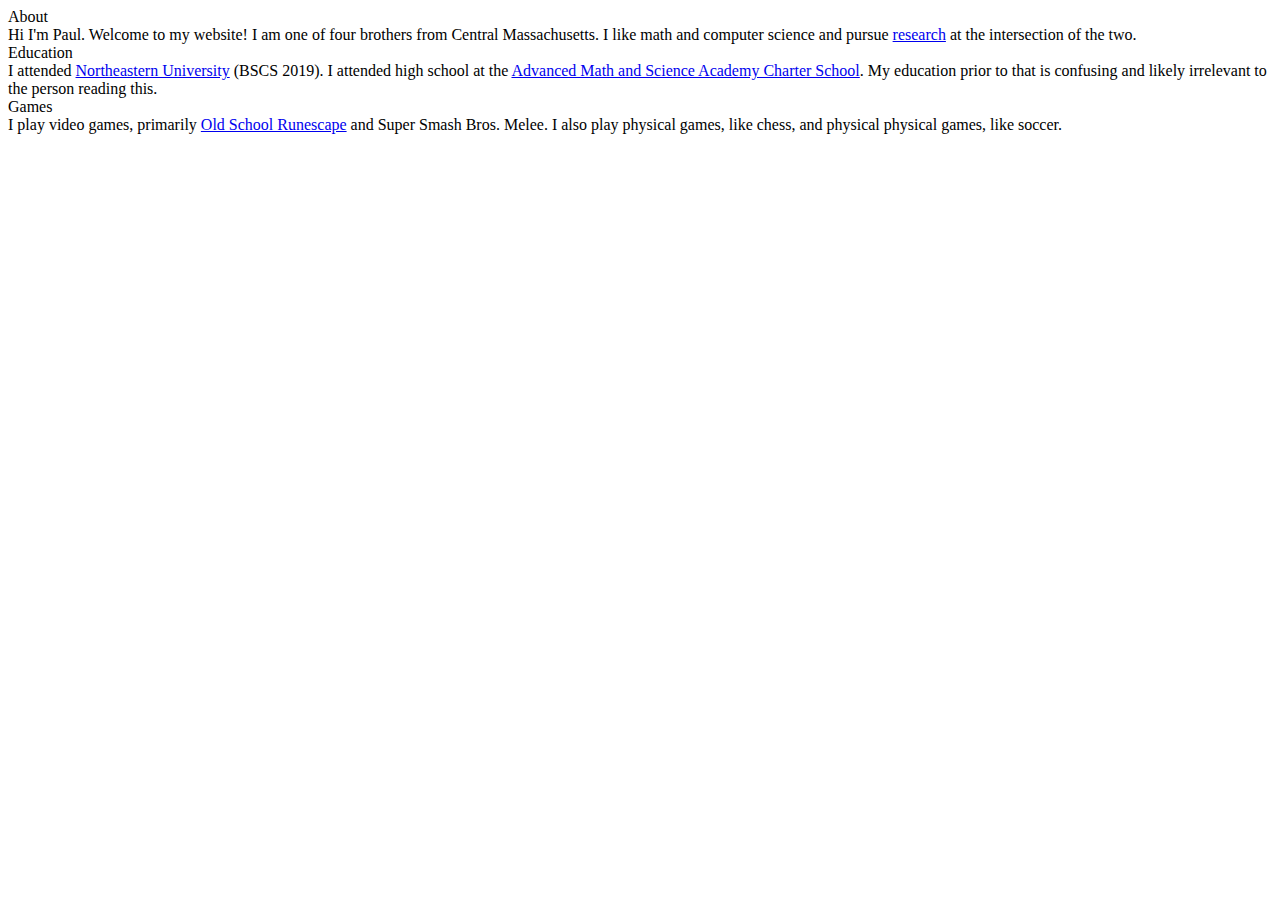
==== about/index.html @ 52230ff0 "different name" ====
<!DOCTYPE html>
<html lang= "en-US">
<head>
	<meta charset="UTF-8">
	<title>about</title>
  <link href="css/main.css" rel="stylesheet">
	<meta name="viewport" content="width=device-width, initial-scale=1">
</head>
<body>
  <div class="textcontainer">
    <div class="pagetitle">About</div>
    <div class="infopara">
      Hi I'm Paul. Welcome to my website! I am one of four brothers from Central Massachusetts. I like math and computer science and pursue <a href="../research/">research</a> at the intersection of the two.
    </div>
    <div class="sectiontitle" id="education">Education</div>
    <div class="infopara" id="education">
      I attended <a href="https://www.northeastern.edu/">Northeastern University</a> (BSCS 2019). I attended high school at
      the <a href="https://www.amsacs.org/">Advanced Math and Science Academy Charter School</a>. My education prior to that 
      is confusing and likely irrelevant to the person reading this.
    </div>
    <div class="sectiontitle" id="games">Games</div>
    <div class="infopara" id="games">
      I play video games, primarily <a href="https://oldschool.runescape.com/">Old School Runescape</a> and Super Smash Bros. Melee. 
      I also play physical games, like chess, and physical physical games, like soccer.
    </div>
  </div>
</body>
</html>
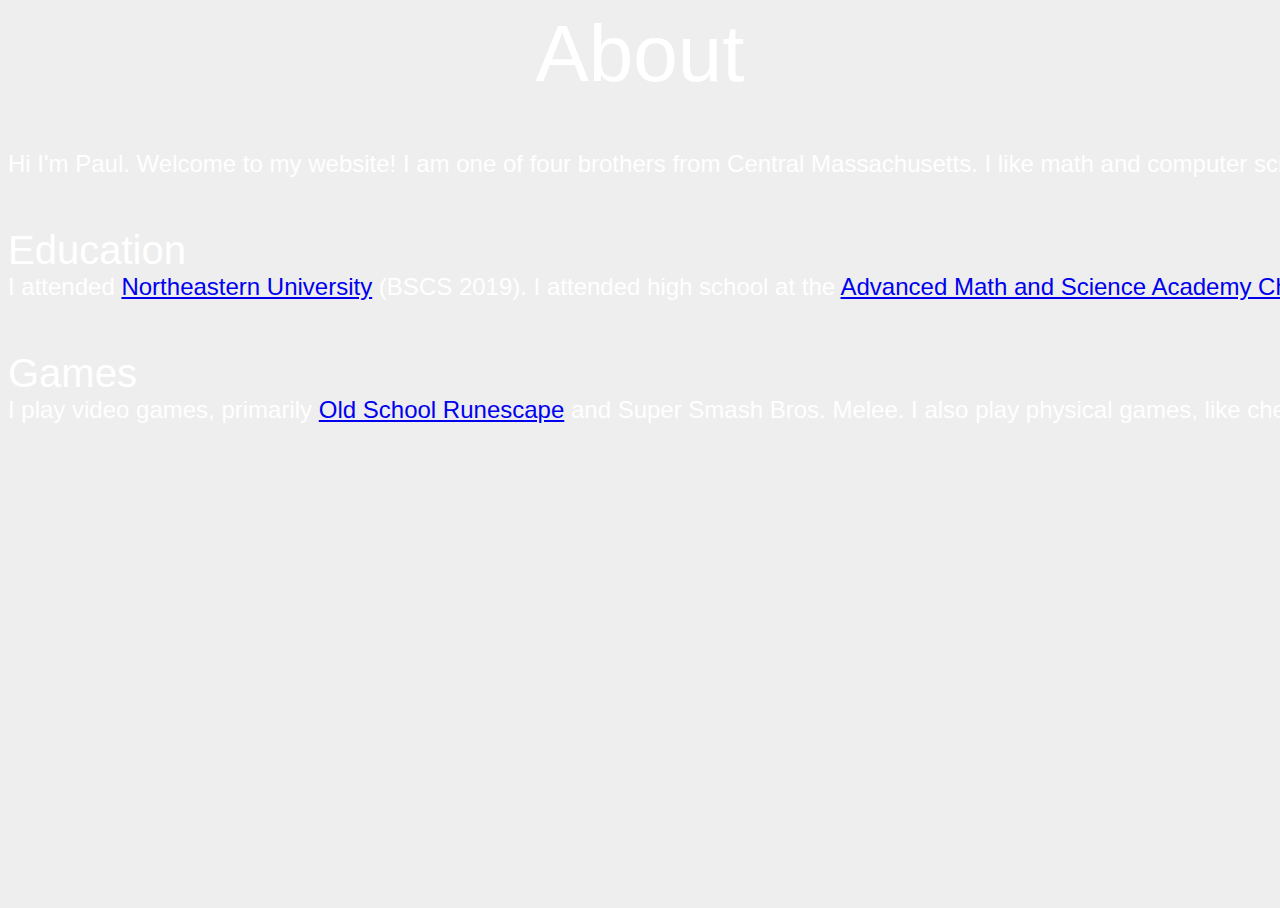
==== commit 66668a12: "better margins" ====
--- a/about/index.html
+++ b/about/index.html
@@ -3,25 +3,39 @@
 <head>
 	<meta charset="UTF-8">
 	<title>about</title>
-  <link href="css/main.css" rel="stylesheet">
+  <link href="/css/main.css" rel="stylesheet">
 	<meta name="viewport" content="width=device-width, initial-scale=1">
 </head>
 <body>
-  <div class="textcontainer">
+  <div class="pagecontainer">
     <div class="pagetitle">About</div>
-    <div class="infopara">
-      Hi I'm Paul. Welcome to my website! I am one of four brothers from Central Massachusetts. I like math and computer science and pursue <a href="../research/">research</a> at the intersection of the two.
+    <div class="sectioncontainer">
+      <div class="infopara">
+        Hi I'm Paul. Welcome to my website! I am one of four brothers from
+        Central Massachusetts. I like math and computer science and pursue 
+        <a href="../research/">research</a> at the intersection of the two.
+      </div>
     </div>
-    <div class="sectiontitle" id="education">Education</div>
-    <div class="infopara" id="education">
-      I attended <a href="https://www.northeastern.edu/">Northeastern University</a> (BSCS 2019). I attended high school at
-      the <a href="https://www.amsacs.org/">Advanced Math and Science Academy Charter School</a>. My education prior to that 
-      is confusing and likely irrelevant to the person reading this.
+    <div class="sectioncontainer">
+      <div class="sectiontitle">Education</div>
+      <div class="infopara">
+          I attended <a href="https://www.northeastern.edu/">Northeastern University</a>
+          (BSCS 2019). I attended high school at the <a
+          href="https://www.amsacs.org/">Advanced Math and Science Academy Charter
+          School</a>. My education prior to that is confusing and likely irrelevant to
+          the person reading this.  
+      </div>
     </div>
-    <div class="sectiontitle" id="games">Games</div>
-    <div class="infopara" id="games">
-      I play video games, primarily <a href="https://oldschool.runescape.com/">Old School Runescape</a> and Super Smash Bros. Melee. 
-      I also play physical games, like chess, and physical physical games, like soccer.
+    <div class="sectioncontainer">
+      <div class="sectiontitle">Games</div>
+      <div class="infopara">
+        I play video games, primarily <a
+            href="https://oldschool.runescape.com/">
+            Old School Runescape</a> and
+        Super Smash Bros. Melee. 
+        I also play physical games, like chess, and physical physical games,
+        like soccer.
+      </div>
     </div>
   </div>
 </body>
--- a/css/main.css
+++ b/css/main.css
@@ -0,0 +1,168 @@
+html {
+	height: 100%;
+}
+
+body {
+	height: 100%;
+	background-color: #EEEEEE;
+}
+
+h1 {
+	flex: 1;
+	font-family: "Inconsolata", sans-serif;
+	white-space: nowrap;
+	font-size: 30px;
+	color: 363636;
+	display: flex;
+  justify-content: center;
+  align-items: center;
+  text-align: center;
+}
+
+h2 {
+	flex: 1;
+	font-family: "Inconsolata", sans-serif;
+	white-space: nowrap;
+	font-size: 30px;
+	color: #FFFFFF;
+	display: flex;
+  justify-content: center;
+  align-items: center;
+  text-align: center;
+}
+
+.overlay {
+	height: 100%;
+	width: 100%;
+	opacity: 0;
+	transition: .2s ease;
+	display: flex;
+  justify-content: center;
+  align-items: center;
+  text-align: center;
+}
+
+.textcontainer {
+    margin-left: auto;
+    margin-right: auto;
+    width: calc(100% /3);
+}
+
+.sectioncontainer {
+    margin-top: 50px;
+    margin-bottom: 50px;
+}
+
+.pagetitle {
+	font-family: "Inconsolata", sans-serif;
+	white-space: nowrap;
+	font-size: 5em;
+	color: #FFFFFF;
+  justify-content: center;
+  align-items: center;
+  text-align: center;
+}
+
+.sectiontitle {
+	font-family: "Inconsolata", sans-serif;
+	white-space: nowrap;
+	font-size: 2.5em;
+	color: #FFFFFF;
+}
+
+.infopara {
+	font-family: "Inconsolata", sans-serif;
+	white-space: nowrap;
+	font-size: 1.5em;
+	color: #FFFFFF;
+}
+
+#top-left-overlay {
+  background-color: #F44336; # indigo
+}
+
+#top-middle-overlay {
+  background-color: #00BCD4; # cyan
+}
+
+#top-right-overlay {
+  background-color: #4CAF50; # light green
+}
+
+#middle-left-overlay {
+  background-color: #9C27B0; # purple
+}
+
+#middle-right-overlay {
+  background-color: #3F51B5; # red
+}
+
+#bottom-left-overlay {
+  background-color: #03A9F4; # blue
+}
+
+#bottom-middle-overlay {
+  background-color: #FFEB3B; # yellow
+}
+
+#bottom-right-overlay {
+  background-color: #FF5722; # orange
+}
+
+#top-left:hover #top-left-overlay {
+	opacity: 1;
+}
+
+#top-middle:hover #top-middle-overlay {
+	opacity: 1;
+}
+
+#top-right:hover #top-right-overlay {
+	opacity: 1;
+}
+
+#middle-left:hover #middle-left-overlay {
+	opacity: 1;
+}
+
+#middle-right:hover #middle-right-overlay {
+	opacity: 1;
+}
+
+#bottom-left:hover #bottom-left-overlay {
+	opacity: 1;
+}
+
+#bottom-middle:hover #bottom-middle-overlay {
+	opacity: 1;
+}
+
+#bottom-right:hover #bottom-right-overlay {
+	opacity: 1;
+}
+
+.grid-square {
+	flex: 1;
+	display: flex;
+	justify-content: center;
+	height: 33%;
+}
+
+.grid-column {
+	width: 33%;
+	height: 100%;
+}
+
+.grid {
+	flex: 1;
+	display: -webkit-flex;
+  display: flex;                       /* establish flex container */
+  flex-wrap: wrap;
+	position:absolute;
+  top:0;
+  left:0;
+  bottom:0;
+  right:0;
+	width: 100%;
+	height: 100%;
+}
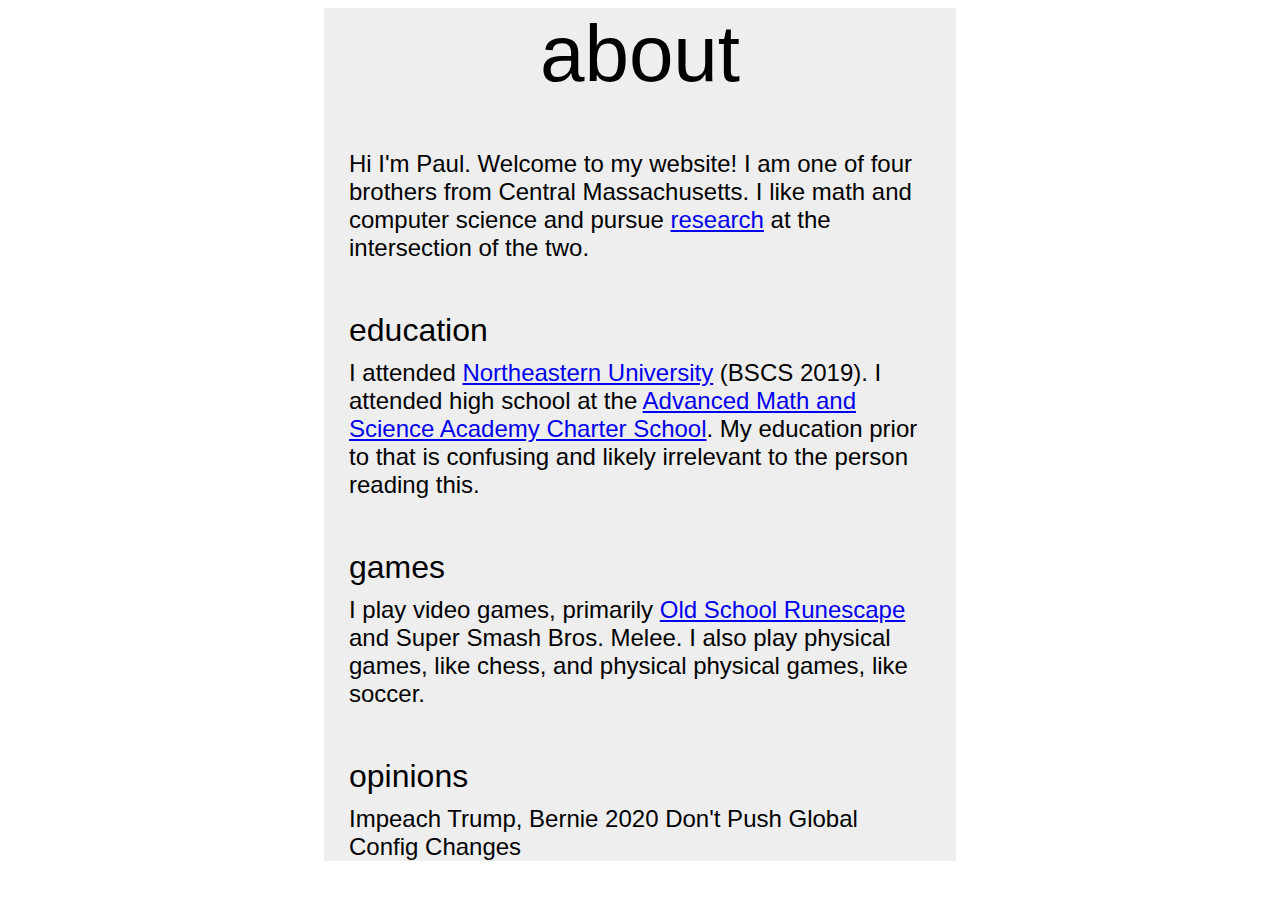
==== commit fc2c0e06: "Update index.html" ====
--- a/about/index.html
+++ b/about/index.html
@@ -8,7 +8,7 @@
 </head>
 <body>
   <div class="pagecontainer">
-    <div class="pagetitle">About</div>
+    <div class="pagetitle">about</div>
     <div class="sectioncontainer">
       <div class="infopara">
         Hi I'm Paul. Welcome to my website! I am one of four brothers from
@@ -17,7 +17,7 @@
       </div>
     </div>
     <div class="sectioncontainer">
-      <div class="sectiontitle">Education</div>
+      <div class="sectiontitle">education</div>
       <div class="infopara">
           I attended <a href="https://www.northeastern.edu/">Northeastern University</a>
           (BSCS 2019). I attended high school at the <a
@@ -27,7 +27,7 @@
       </div>
     </div>
     <div class="sectioncontainer">
-      <div class="sectiontitle">Games</div>
+      <div class="sectiontitle">games</div>
       <div class="infopara">
         I play video games, primarily <a
             href="https://oldschool.runescape.com/">
@@ -37,6 +37,13 @@
         like soccer.
       </div>
     </div>
+    <div class="sectioncontainer">
+      <div class="sectiontitle">opinions</div>
+      <div class="infopara">
+        Impeach Trump, Bernie 2020
+	Don't Push Global Config Changes
+      </div>
+    </div>
   </div>
 </body>
 </html>
--- a/css/main.css
+++ b/css/main.css
@@ -1,11 +1,3 @@
-html {
-	height: 100%;
-}
-
-body {
-	height: 100%;
-	background-color: #EEEEEE;
-}
 
 h1 {
 	flex: 1;
@@ -42,13 +34,17 @@
   text-align: center;
 }
 
-.textcontainer {
+.pagecontainer {
     margin-left: auto;
     margin-right: auto;
-    width: calc(100% /3);
+    width: 50%;
+    height: 100%;
+	background-color: #EEEEEE;
 }
 
 .sectioncontainer {
+    margin-left: 25px;
+    margin-right: 25px;
     margin-top: 50px;
     margin-bottom: 50px;
 }
@@ -57,7 +53,7 @@
 	font-family: "Inconsolata", sans-serif;
 	white-space: nowrap;
 	font-size: 5em;
-	color: #FFFFFF;
+	color: black;
   justify-content: center;
   align-items: center;
   text-align: center;
@@ -65,16 +61,16 @@
 
 .sectiontitle {
 	font-family: "Inconsolata", sans-serif;
-	white-space: nowrap;
-	font-size: 2.5em;
-	color: #FFFFFF;
+    margin-top: 10px;
+    margin-bottom: 10px;
+	font-size: 2em;
+	color: black;
 }
 
 .infopara {
 	font-family: "Inconsolata", sans-serif;
-	white-space: nowrap;
 	font-size: 1.5em;
-	color: #FFFFFF;
+	color: black;
 }
 
 #top-left-overlay {
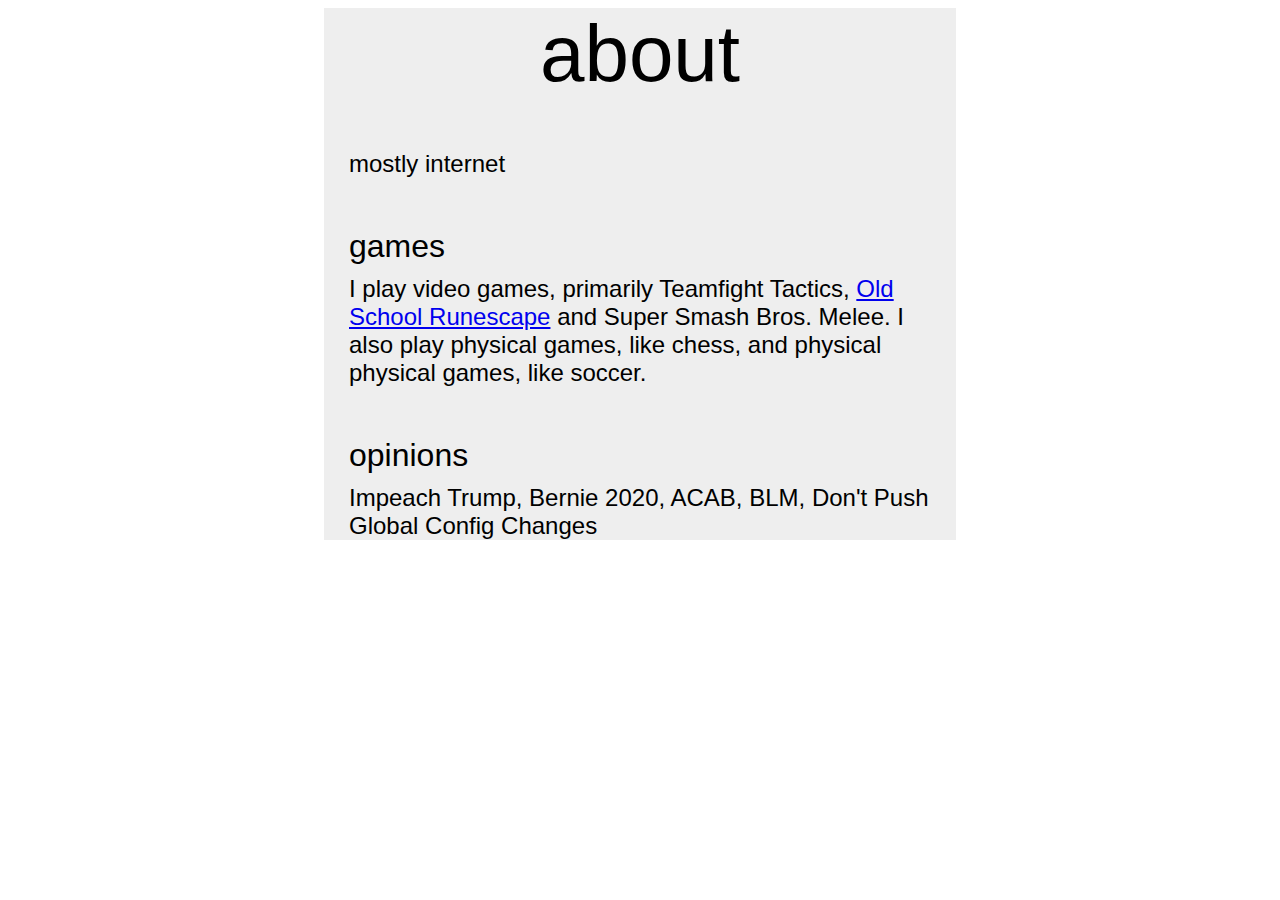
==== commit d1c7e82c: "website updates" ====
--- a/about/index.html
+++ b/about/index.html
@@ -11,25 +11,13 @@
     <div class="pagetitle">about</div>
     <div class="sectioncontainer">
       <div class="infopara">
-        Hi I'm Paul. Welcome to my website! I am one of four brothers from
-        Central Massachusetts. I like math and computer science and pursue 
-        <a href="../research/">research</a> at the intersection of the two.
-      </div>
-    </div>
-    <div class="sectioncontainer">
-      <div class="sectiontitle">education</div>
-      <div class="infopara">
-          I attended <a href="https://www.northeastern.edu/">Northeastern University</a>
-          (BSCS 2019). I attended high school at the <a
-          href="https://www.amsacs.org/">Advanced Math and Science Academy Charter
-          School</a>. My education prior to that is confusing and likely irrelevant to
-          the person reading this.  
+          mostly internet
       </div>
     </div>
     <div class="sectioncontainer">
       <div class="sectiontitle">games</div>
       <div class="infopara">
-        I play video games, primarily <a
+        I play video games, primarily Teamfight Tactics, <a
             href="https://oldschool.runescape.com/">
             Old School Runescape</a> and
         Super Smash Bros. Melee. 
@@ -40,8 +28,7 @@
     <div class="sectioncontainer">
       <div class="sectiontitle">opinions</div>
       <div class="infopara">
-        Impeach Trump, Bernie 2020
-	Don't Push Global Config Changes
+        Impeach Trump, Bernie 2020, ACAB, BLM, Don't Push Global Config Changes
       </div>
     </div>
   </div>
--- a/css/main.css
+++ b/css/main.css
@@ -18,9 +18,9 @@
 	font-size: 30px;
 	color: #FFFFFF;
 	display: flex;
-  justify-content: center;
-  align-items: center;
-  text-align: center;
+    justify-content: center;
+    align-items: center;
+    text-align: center;
 }
 
 .overlay {
@@ -29,10 +29,11 @@
 	opacity: 0;
 	transition: .2s ease;
 	display: flex;
-  justify-content: center;
-  align-items: center;
-  text-align: center;
-}
+    justify-content: center;
+    align-items: center;
+    text-align: center;
+}
+
 
 .pagecontainer {
     margin-left: auto;
@@ -51,7 +52,6 @@
 
 .pagetitle {
 	font-family: "Inconsolata", sans-serif;
-	white-space: nowrap;
 	font-size: 5em;
 	color: black;
   justify-content: center;
@@ -59,6 +59,17 @@
   text-align: center;
 }
 
+.subtitle {
+	font-family: "Inconsolata", sans-serif;
+    margin-top: 10px;
+    margin-bottom: 10px;
+	font-size: 3em;
+	color: black;
+  justify-content: center;
+  align-items: center;
+  text-align: center;
+}
+
 .sectiontitle {
 	font-family: "Inconsolata", sans-serif;
     margin-top: 10px;
@@ -73,6 +84,74 @@
 	color: black;
 }
 
+.writingsample {
+    margin: 1em;
+}
+
+#nav1-overlay {
+  background-color: #F44336; # indigo
+}
+
+#nav2-overlay {
+  background-color: #00BCD4; # cyan
+}
+
+#nav3-overlay {
+  background-color: #4CAF50; # light green
+}
+
+#nav4-overlay {
+  background-color: #9C27B0; # purple
+}
+
+#nav5-overlay {
+  background-color: #3F51B5; # red
+}
+
+#nav6-overlay {
+  background-color: #03A9F4; # blue
+}
+
+#nav7-overlay {
+  background-color: #FFEB3B; # yellow
+}
+
+#nav8-overlay {
+  background-color: #FF5722; # orange
+}
+
+#nav1:hover #nav1-overlay {
+	opacity: 1;
+}
+
+#nav2:hover #nav2-overlay {
+	opacity: 1;
+}
+
+#nav3:hover #nav3-overlay {
+	opacity: 1;
+}
+
+#nav4:hover #nav4-overlay {
+	opacity: 1;
+}
+
+#nav5:hover #nav5-overlay {
+	opacity: 1;
+}
+
+#nav6:hover #nav6-overlay {
+	opacity: 1;
+}
+
+#nav7:hover #nav7-overlay {
+	opacity: 1;
+}
+
+#nav8:hover #nav8-overlay {
+	opacity: 1;
+}
+
 #top-left-overlay {
   background-color: #F44336; # indigo
 }
@@ -142,11 +221,60 @@
 	display: flex;
 	justify-content: center;
 	height: 33%;
+}
+
+.nav-square {
+	flex: 1;
+	display: flex;
+	justify-content: center;
+	height: 33%;
+}
+
+.nav-square a {
+    text-decoration: none;
+	flex: 1;
+	font-family: "Inconsolata", sans-serif;
+	white-space: nowrap;
+	font-size: 20px;
+	color: #FFFFFF;
+	display: flex;
+    justify-content: center;
+    align-items: center;
+    text-align: center;
+    margin-top: 20px;
+    margin-bottom: 20px;
+}
+
+.grid-square a {
+    text-decoration: none;
+	flex: 1;
+	font-family: "Inconsolata", sans-serif;
+	white-space: nowrap;
+	font-size: 30px;
+	color: #FFFFFF;
+	display: flex;
+    justify-content: center;
+    align-items: center;
+    text-align: center;
 }
 
 .grid-column {
 	width: 33%;
 	height: 100%;
+}
+
+.sidenav {
+  width: 20%;
+  position: fixed;
+  z-index: 1;
+  overflow-x: hidden;
+  display: flex;
+  flex-direction: column;
+  flex-basis: 100%;
+  flex: 1;
+  top:0;
+  left:0;
+  right:0;
 }
 
 .grid {
